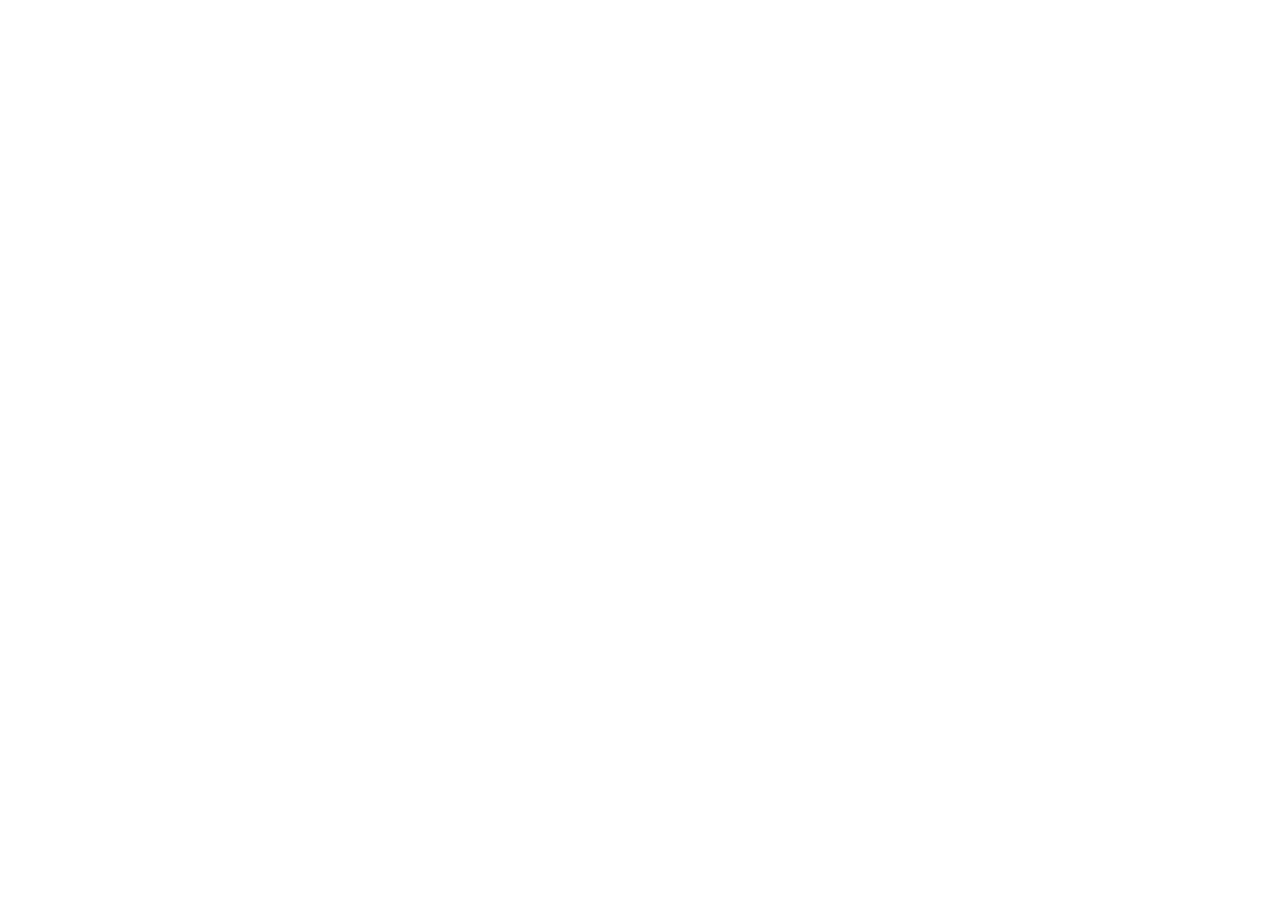
==== Dia 11/index.html @ cf5781bb "feat: :construction:" ====
<!DOCTYPE html>
<html lang="en">
<head>
    <meta charset="UTF-8">
    <meta name="viewport" content="width=device-width, initial-scale=1.0">
    <link rel="stylesheet" href="styles/style.css">
    <title>Document</title>
</head>
<body>
    

    <script src="script.js"></script>
</body>
</html>
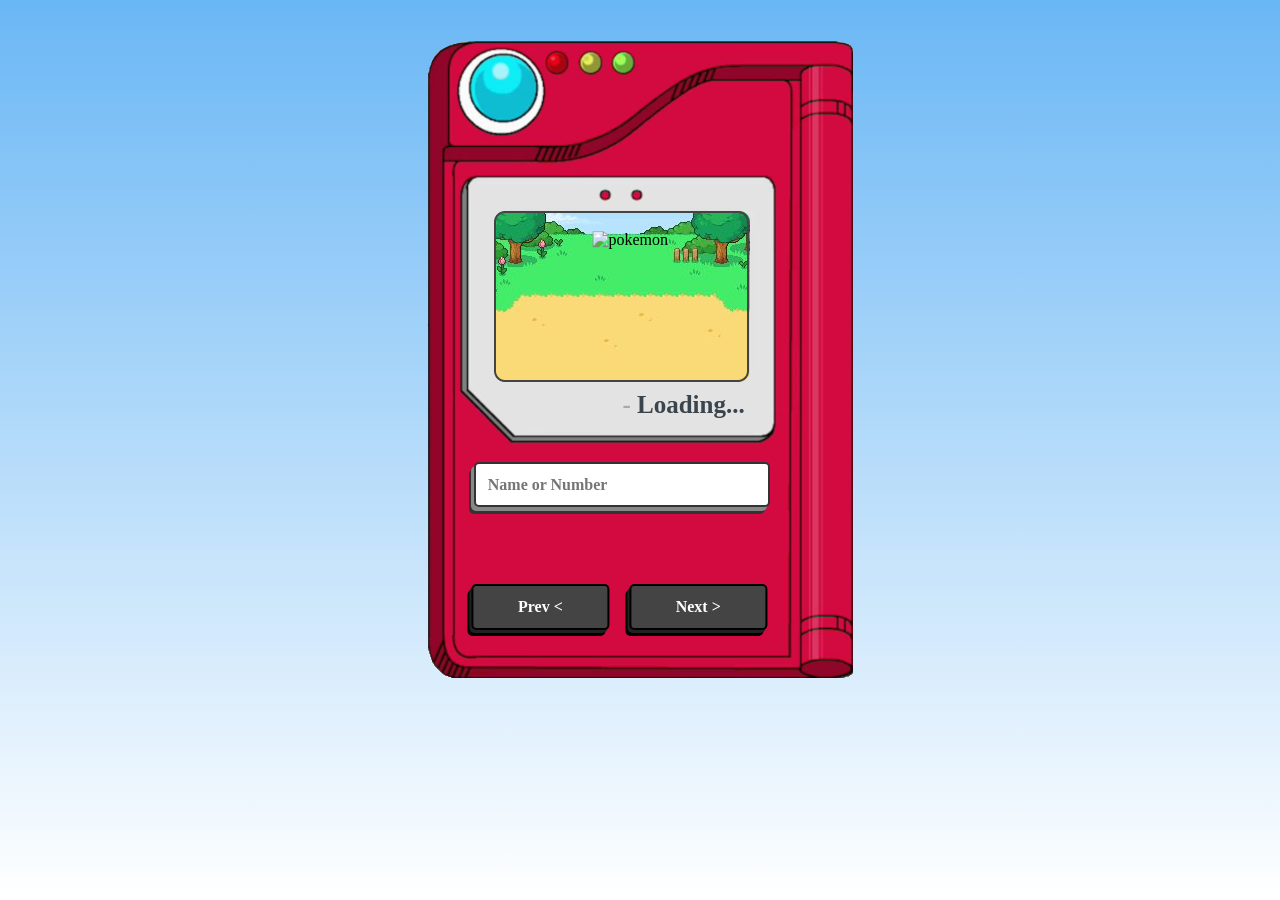
==== commit d422a27b: "feat: :sparkles:" ====
--- a/Dia 11/index.html
+++ b/Dia 11/index.html
@@ -1,13 +1,36 @@
 <!DOCTYPE html>
 <html lang="en">
+
 <head>
     <meta charset="UTF-8">
     <meta name="viewport" content="width=device-width, initial-scale=1.0">
-    <link rel="stylesheet" href="styles/style.css">
-    <title>Document</title>
+    <link rel="stylesheet" href="./styles/style.css">
+    <script defer src="./js/script.js"></script>
+    <link rel="icon" type="icono" href="storage/image/Pokebola-pokeball-png-0.png">
+    <title>Pokédex</title>
 </head>
+
 <body>
-    
+
+    <main>
+        <img src="#" alt="pokemon" class="pokemon__image">
+
+        <h1 class="pokemon__data">
+            <span class="pokemon__number"></span> -
+            <span class="pokemon__name"></span>
+        </h1>
+
+        <form class="form">
+            <input type="search" class="input__search" placeholder="Name or Number" required />
+        </form>
+
+        <div class="buttons">
+            <button class="button btn-prev">Prev &lt;</button>
+            <button class="button btn-next">Next &gt;</button>
+        </div>
+
+        <img src="./storage/image/pokedex.png" alt="pokedex" class="pokedex">
+    </main>
 
     <script src="script.js"></script>
 </body>
--- a/Dia 11/styles/style.css
+++ b/Dia 11/styles/style.css
@@ -0,0 +1,92 @@
+* {
+    margin: 0;
+    padding: 0;
+    box-sizing: border-box;
+    font-family: 'Oxanium', cursive;
+}
+
+body {
+    text-align: center;
+    background: linear-gradient(to bottom, #6ab7f5, #fff);
+    min-height: 100vh;
+}
+
+main {
+    display: inline-block;
+    margin-top: 2%;
+    padding: 15px;
+    position: relative;
+}
+
+.pokedex {
+    width: 100%;
+    max-width: 425px;
+}
+
+.pokemon__image {
+    position: absolute;
+    bottom: 55%;
+    left: 50%;
+    transform: translate(-63%, 20%);
+    height: 18%;
+}
+
+.pokemon__data {
+    position: absolute;
+    font-weight: 600;
+    color: #aaa;
+    top: 54.5%;
+    right: 27%;
+    font-size: clamp(8px, 5vw, 25px);
+}
+
+.pokemon__name {
+    color: #3a444d;
+    text-transform: capitalize;
+}
+
+.form {
+    position: absolute;
+    width: 65%;
+    top: 65%;
+    left: 13.5%;
+}
+
+.input__search {
+    width: 100%;
+    padding: 4%;
+    outline: none;
+    border: 2px solid #333;
+    border-radius: 5px;
+    font-weight: 600;
+    color: #3a444d;
+    font-size: clamp(8px, 5vw, 1rem);
+    box-shadow: -3px 4px 0 #888, -5px 7px 0 #333
+}
+
+.buttons {
+    position: absolute;
+    bottom: 10%;
+    left: 50%;
+    width: 65%;
+    transform: translate(-57%, 0);
+    display: flex;
+    gap: 20px;
+}
+
+.button {
+    width: 50%;
+    padding: 4%;
+    border: 2px solid #000;
+    border-radius: 5px;
+    font-size: clamp(8px, 5vw, 1rem);
+    font-weight: 600;
+    color: white;
+    background-color: #444;
+    box-shadow: -2px 3px 0 #222, -4px 6px 0 #000;
+}
+
+.button:active {
+    box-shadow: inset -4px 4px 0 #222;
+    font-size: 0.9rem;
+}
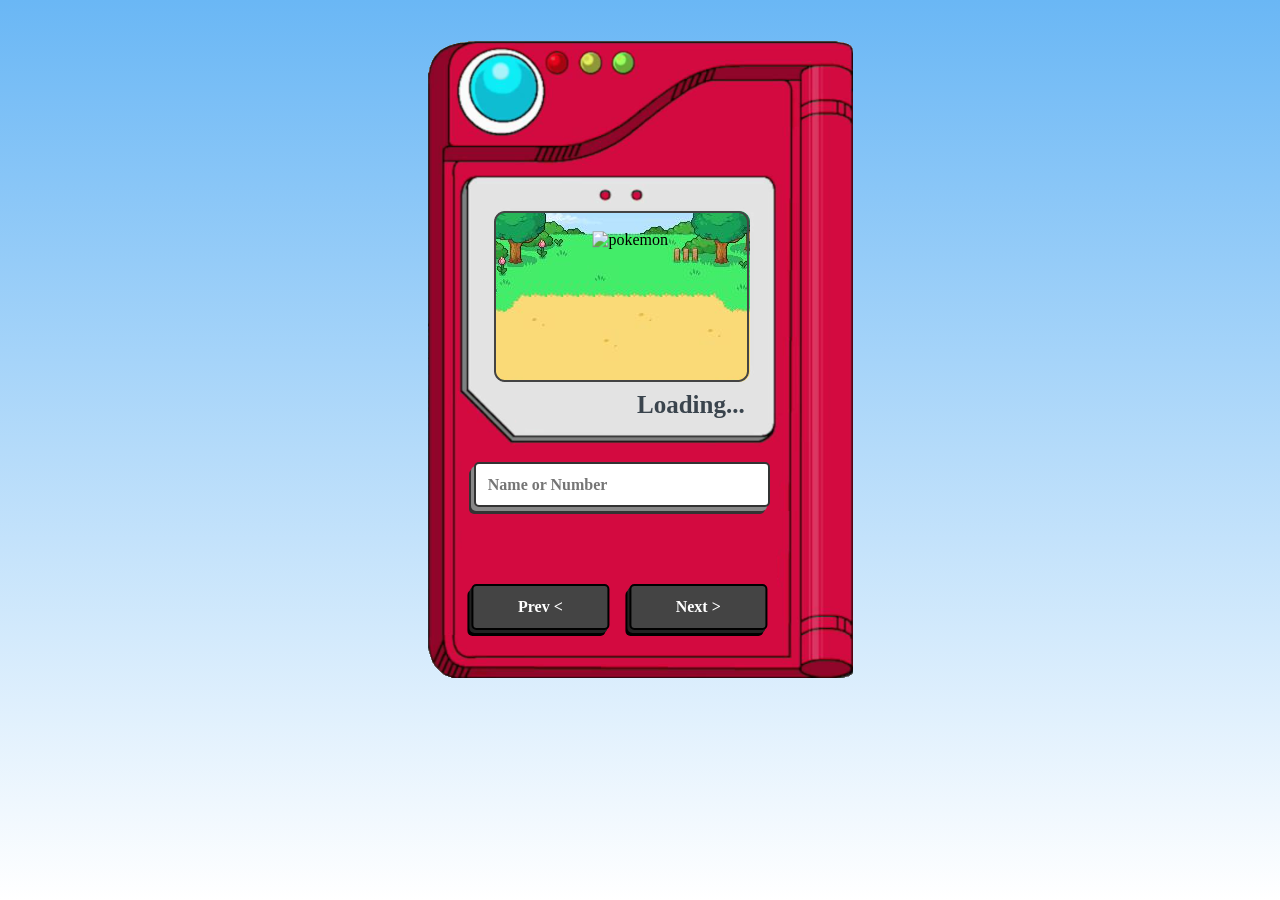
==== commit 2f4f1723: "feat: :sparkles:" ====
--- a/Dia 11/index.html
+++ b/Dia 11/index.html
@@ -16,7 +16,7 @@
         <img src="#" alt="pokemon" class="pokemon__image">
 
         <h1 class="pokemon__data">
-            <span class="pokemon__number"></span> -
+            <span class="pokemon__number"></span> 
             <span class="pokemon__name"></span>
         </h1>
 
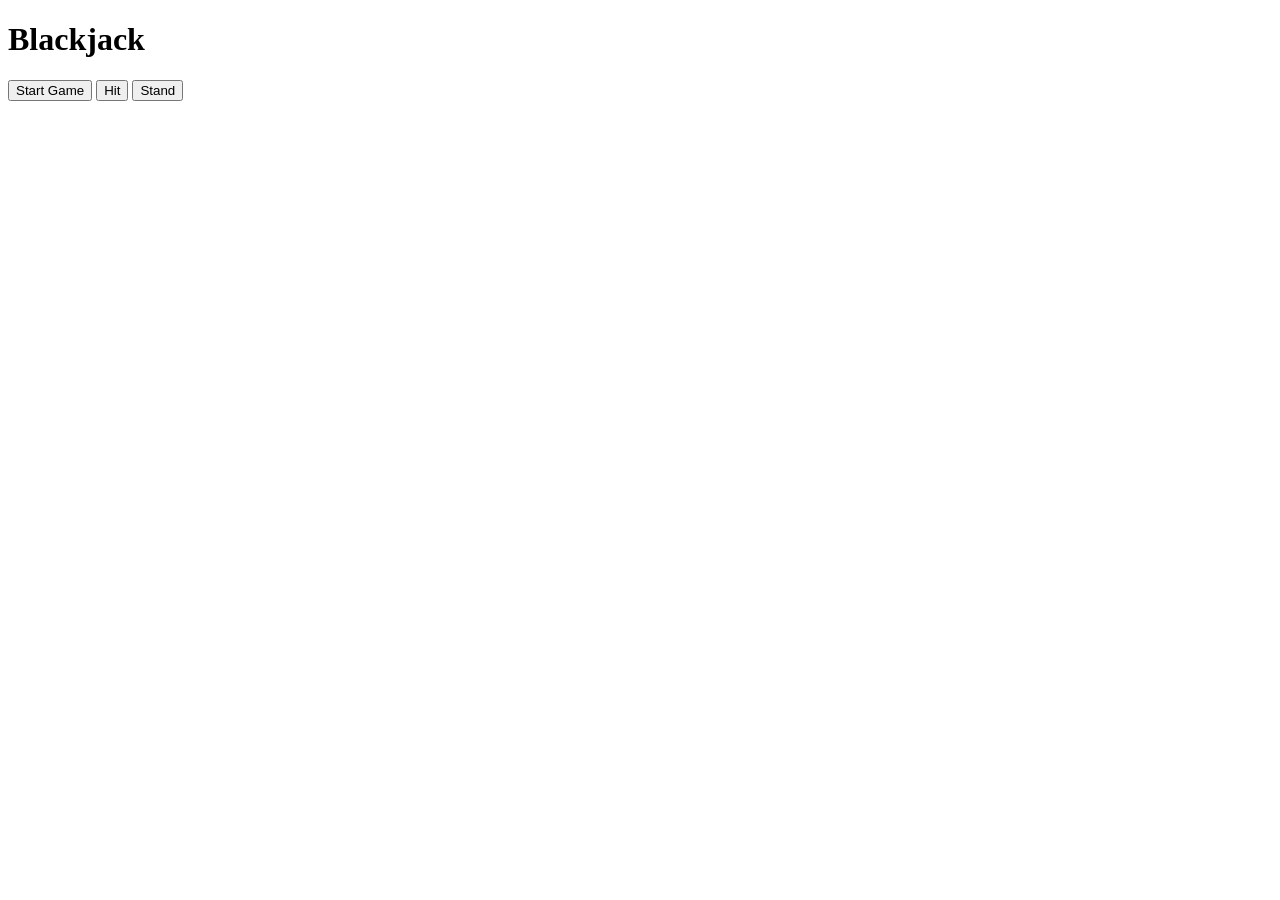
==== commit 853b440b: "feat: :sparkles:" ====
--- a/Dia 11/index.html
+++ b/Dia 11/index.html
@@ -1,37 +1,22 @@
 <!DOCTYPE html>
 <html lang="en">
-
 <head>
     <meta charset="UTF-8">
     <meta name="viewport" content="width=device-width, initial-scale=1.0">
-    <link rel="stylesheet" href="./styles/style.css">
-    <script defer src="./js/script.js"></script>
-    <link rel="icon" type="icono" href="storage/image/Pokebola-pokeball-png-0.png">
-    <title>Pokédex</title>
+    <title>Blackjack</title>
+    <link rel="stylesheet" href="Styles/style.css">
 </head>
-
 <body>
-
-    <main>
-        <img src="#" alt="pokemon" class="pokemon__image">
-
-        <h1 class="pokemon__data">
-            <span class="pokemon__number"></span> 
-            <span class="pokemon__name"></span>
-        </h1>
-
-        <form class="form">
-            <input type="search" class="input__search" placeholder="Name or Number" required />
-        </form>
-
-        <div class="buttons">
-            <button class="button btn-prev">Prev &lt;</button>
-            <button class="button btn-next">Next &gt;</button>
-        </div>
-
-        <img src="./storage/image/pokedex.png" alt="pokedex" class="pokedex">
-    </main>
+    <div id="game-container">
+        <h1>Blackjack</h1>
+        <div id="player-hand"></div>
+        <div id="dealer-hand"></div>
+        <button id="start-btn">Start Game</button>
+        <button id="hit-btn">Hit</button>
+        <button id="stand-btn">Stand</button>
+        <div id="result"></div>
+    </div>
 
     <script src="script.js"></script>
 </body>
-</html>+</html>
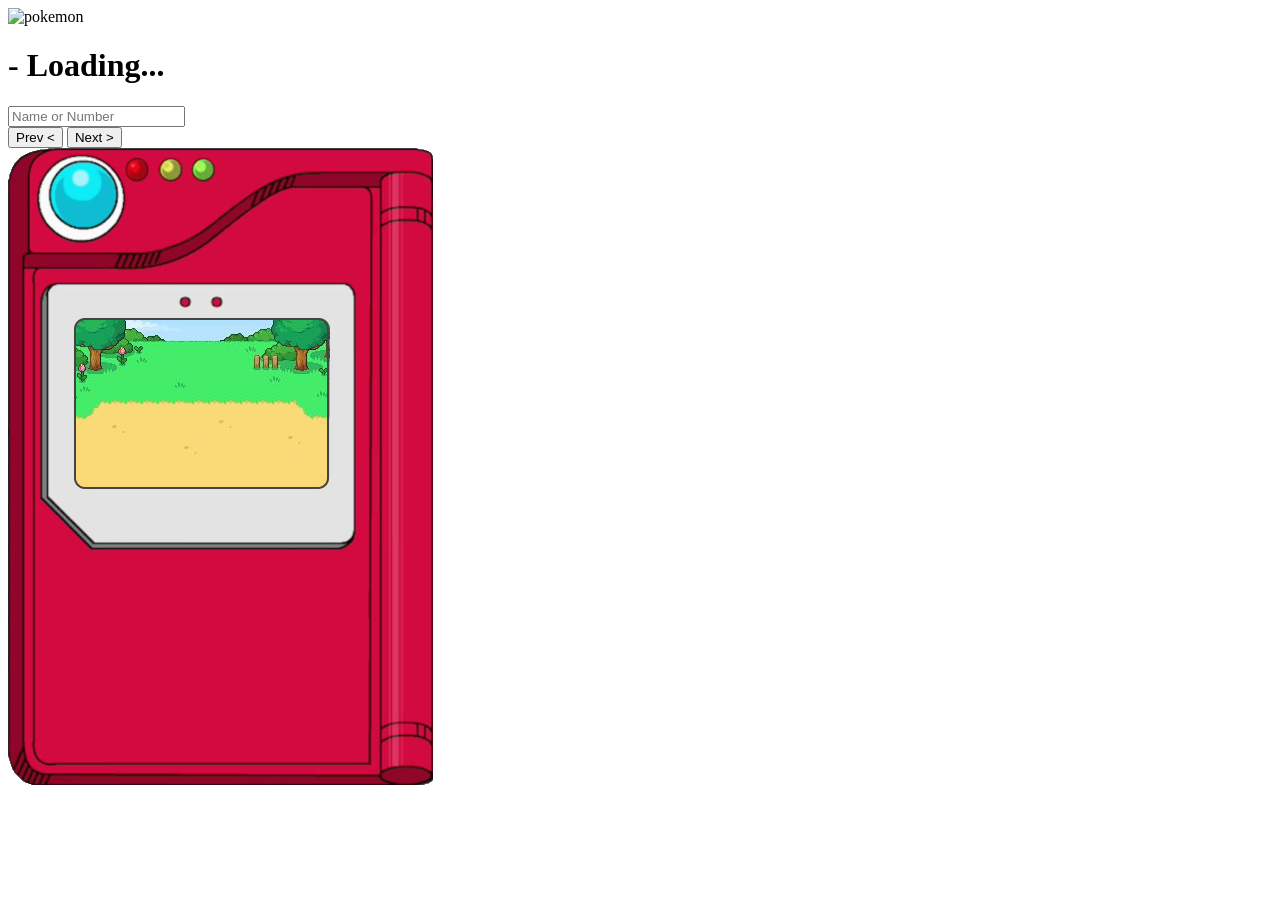
==== commit f787d2c8: "feat: :wrench:" ====
--- a/Dia 11/index.html
+++ b/Dia 11/index.html
@@ -1,22 +1,41 @@
 <!DOCTYPE html>
 <html lang="en">
+
 <head>
     <meta charset="UTF-8">
     <meta name="viewport" content="width=device-width, initial-scale=1.0">
-    <title>Blackjack</title>
-    <link rel="stylesheet" href="Styles/style.css">
+    <link rel="icon" href="/Dia 11/storage/image/Pokebola-pokeball-png-0.png">
+    <link rel="stylesheet" href="./Styles/style.css">
+
+    <!-- Main JS -->
+    
+
+    <title>Pokédex</title>
 </head>
+
 <body>
-    <div id="game-container">
-        <h1>Blackjack</h1>
-        <div id="player-hand"></div>
-        <div id="dealer-hand"></div>
-        <button id="start-btn">Start Game</button>
-        <button id="hit-btn">Hit</button>
-        <button id="stand-btn">Stand</button>
-        <div id="result"></div>
-    </div>
 
-    <script src="script.js"></script>
+    <main>
+        <img src="#" alt="pokemon" class="pokemon__image">
+
+        <h1 class="pokemon__data">
+            <span class="pokemon__number"></span> -
+            <span class="pokemon__name"></span>
+        </h1>
+
+        <form class="form">
+            <input type="search" class="input__search" placeholder="Name or Number" required />
+        </form>
+
+        <div class="buttons">
+            <button class="button btn-prev">Prev &lt;</button>
+            <button class="button btn-next">Next &gt;</button>
+        </div>
+
+        <img src="./storage/image/pokedex.png" alt="pokedex" class="pokedex">
+        <script defer src="./script.js"></script>
+    </main>
+
 </body>
-</html>
+
+</html>
